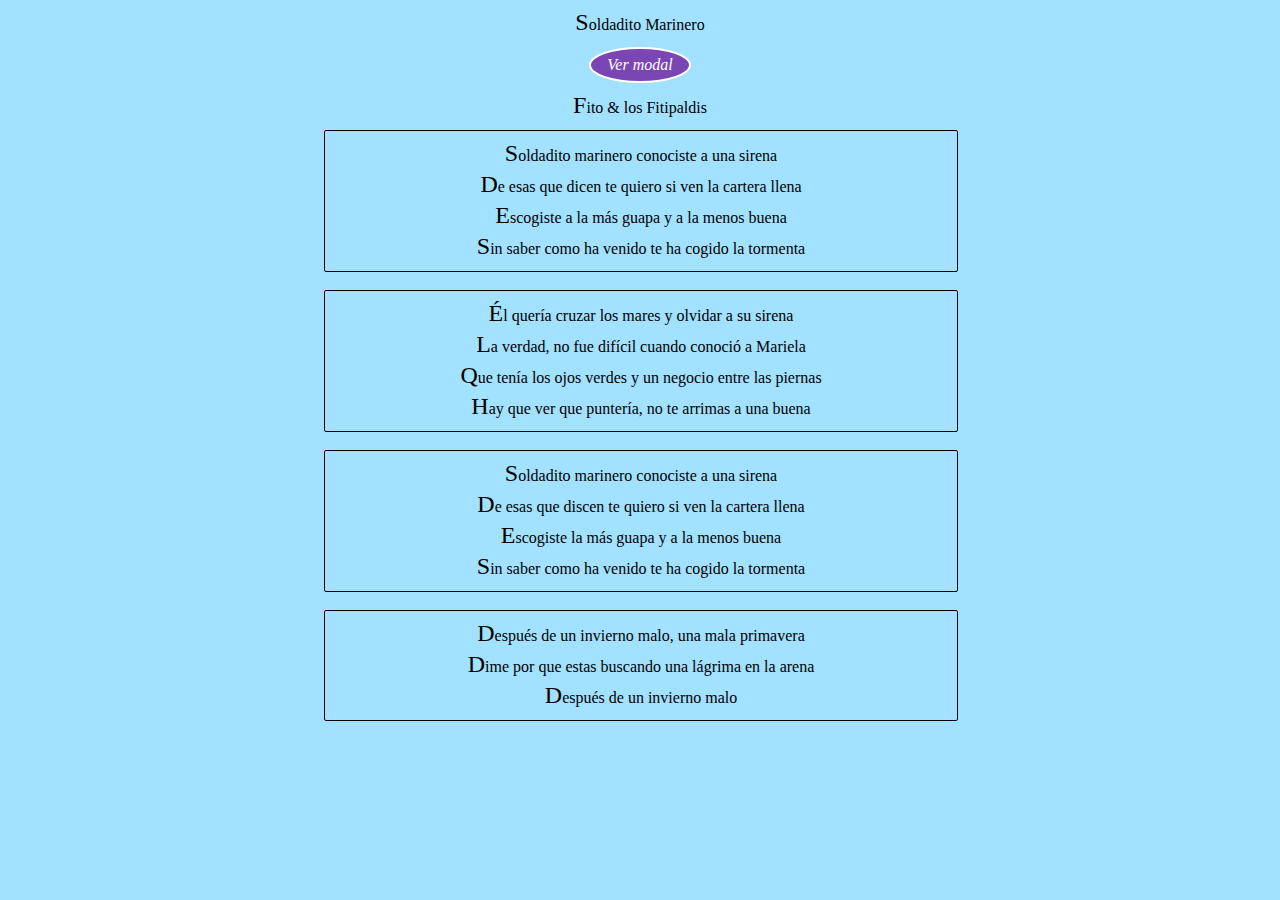
==== index.html @ cb5adc5b "Add files via upload" ====
<!DOCTYPE html>
<html lang="en">

<head>
    <meta charset="UTF-8">
    <meta http-equiv="X-UA-Compatible" content="IE=edge">
    <meta name="viewport" content="width=device-width, initial-scale=1.0">
    <title>Soldadito Marinero</title>
    <link rel="stylesheet" href="estilos.css">
</head>

<body>
   
    <p>Soldadito Marinero</p>
    <!--El boton para mostrar el modal-->
    <input id="mostrar-modal" name="modal" type="radio" />
    <label for="mostrar-modal"> Ver modal </label>
    <!--El boton para cerrar el modal-->
    <input id="cerrar-modal" name="modal" type="radio" /> 
    <label for="cerrar-modal"> X </label> 
    <p>Fito & los Fitipaldis</p>
    <div>
    <p>Soldadito marinero conociste a una sirena </p>

        <p>De esas que dicen te quiero si ven la cartera llena</p>

        <p>Escogiste a la más guapa y a la menos buena</p>

        <p>Sin saber como ha venido te ha cogido la tormenta</p>
    </div>
    <br>
    <!--Aqui está el contenido que se mostrará en la ventana modal
    En este caso es un div, y dentro un parrafo con un span dentro-->
    <div id="modal">
    <p><span>Alberto Enrique Pulido</span><br><br><br>enlace</p>
    </div>
    <div>
        <p>Él quería cruzar los mares y olvidar a su sirena</p>

        <p>La verdad, no fue difícil cuando conoció a Mariela</p>

        <p>Que tenía los ojos verdes y un negocio entre las piernas</p>

        <p> Hay que ver que puntería, no te arrimas a una buena</p>
    </div>
    <br>
    <div>
        <p>Soldadito marinero conociste a una sirena</p>

        <p>De esas que discen te quiero si ven la cartera llena</p>

        <p>Escogiste la más guapa y a la menos buena</p>

        <p>Sin saber como ha venido te ha cogido la tormenta</p>
    </div>
    <br>
    <div>
        <p>Después de un invierno malo, una mala primavera </p>
        <p>Dime por que estas buscando una lágrima en la arena</p>
        <p>Después de un invierno malo </p>
    </div>
</body>

</html>
---- estilos.css ----
body {
    background-color: rgb(162, 225, 255);
    text-align: center;
}

  

/*Aqui especifico como va a ser el modal, su posicion y demas*/
#modal {

    background: rgba(158, 148, 148, 0.144);
    color: #fff;
    position: fixed;
    top: -100vh;
    height: 30vh;
    width: 30vw;
    border: 1px solid;
    padding: 10px;
    box-shadow: 5px 10px 18px #888888;
    

}

/*Aqui centro el parrafo en el modal*/
#modal p {
    width: 60%;
    height: 40%;
    position: absolute;
    top: 0;
    left: 0;
    bottom: 0;
    right: 0;
    margin: auto;
    font-size: 1.5em;
    text-align: center;
  

}

#mostrar-modal {
    display: none;
}

/*Para hacer que la etiqueta se muestre como un boton*/
#mostrar-modal+label {
    background: rgb(121, 70, 180);
    display: table;
    margin: auto;
    color: #fff;
    line-height: 2;
    padding: 0 1em;
    cursor: pointer;
    border: solid 2px;
    border-radius: 50%;
    font-style: oblique;
    
}

#mostrar-modal+label:hover {
    background: #1c87e6;
    text-transform: uppercase;
}

#mostrar-modal:checked~#modal {
    top: 0;
}

#cerrar-modal {
    display: none;
}

#cerrar-modal+label {
    position: absolute;
    top: 1em;
    right: 1em;
    z-index: 100;
    color: #000000;
    font-weight: bold;
    cursor: pointer;
    background: rgb(255, 0, 157);
    width: 25px;
    height: 25px;
    line-height: 25px;
    text-align: center;
    border-radius: 50%;
    border-style: dotted;
    transition: all .5s;
}

#cerrar-modal+label {
    display: none;
}

#mostrar-modal:checked~#cerrar-modal+label {
    display: block;
}

#cerrar-modal:checked+label {
    display: none;
}

p {
    line-height: 12px;
}


div {
    line-height: 36px;
    border: solid 1px;
    border-radius: 2px;
    width: 50%;
    margin-left: 25%;

}

div:active {
    background-color: rgba(59, 248, 255, 0.596);
    font-family: Impact, Haettenschweiler, 'Arial Narrow Bold', sans-serif;
}

p::first-letter {
    font-size: 1.5em;
}
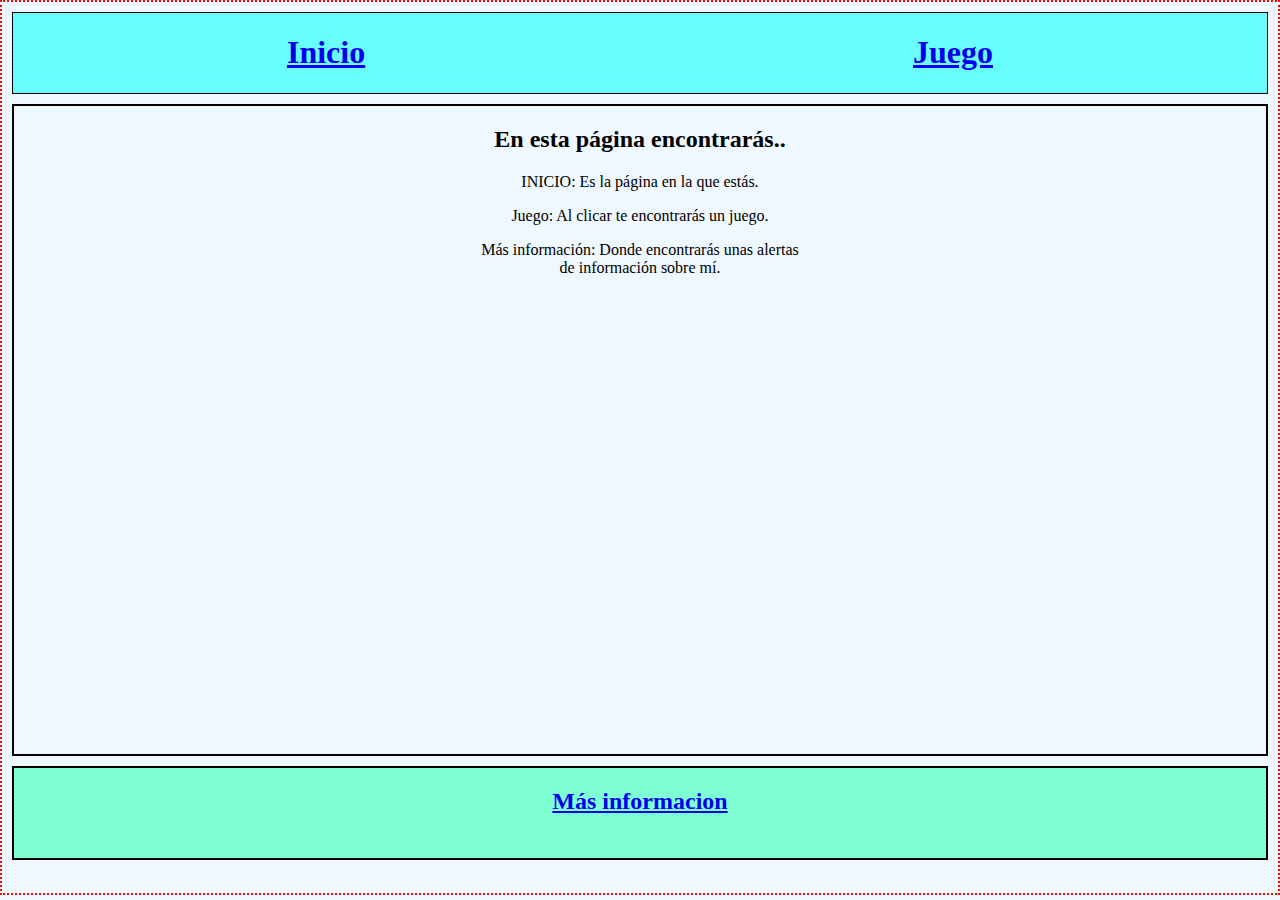
==== commit d0f36aa2: "Add files via upload" ====
--- a/index.html
+++ b/index.html
@@ -1,64 +1,28 @@
 <!DOCTYPE html>
 <html lang="en">
-
 <head>
     <meta charset="UTF-8">
     <meta http-equiv="X-UA-Compatible" content="IE=edge">
     <meta name="viewport" content="width=device-width, initial-scale=1.0">
-    <title>Soldadito Marinero</title>
-    <link rel="stylesheet" href="estilos.css">
+    <link rel="stylesheet" href="estilosIndex.css">
+    <title>Proyecto</title>
 </head>
+<body>
+    <header>
+        <nav>
+           <a href="index.html"><h1>Inicio</h1></a>
+           <a href="colorclic.html" target="_blank"><h1>Juego</h1></a> 
+        </nav>
+    </header>
+    <article>
+        <h2>En esta página encontrarás..</h2>
+        <p>INICIO: Es la página en la que estás.</p>
+        <p>Juego: Al clicar te encontrarás un juego.</p>
+        <p>Más información: Donde encontrarás unas alertas<br> de información sobre mí.</p>
+    </article>
+    <footer>
+        <a href="masinfo.html" target="_blank"><h2>Más informacion</h2></a> 
 
-<body>
-   
-    <p>Soldadito Marinero</p>
-    <!--El boton para mostrar el modal-->
-    <input id="mostrar-modal" name="modal" type="radio" />
-    <label for="mostrar-modal"> Ver modal </label>
-    <!--El boton para cerrar el modal-->
-    <input id="cerrar-modal" name="modal" type="radio" /> 
-    <label for="cerrar-modal"> X </label> 
-    <p>Fito & los Fitipaldis</p>
-    <div>
-    <p>Soldadito marinero conociste a una sirena </p>
-
-        <p>De esas que dicen te quiero si ven la cartera llena</p>
-
-        <p>Escogiste a la más guapa y a la menos buena</p>
-
-        <p>Sin saber como ha venido te ha cogido la tormenta</p>
-    </div>
-    <br>
-    <!--Aqui está el contenido que se mostrará en la ventana modal
-    En este caso es un div, y dentro un parrafo con un span dentro-->
-    <div id="modal">
-    <p><span>Alberto Enrique Pulido</span><br><br><br>enlace</p>
-    </div>
-    <div>
-        <p>Él quería cruzar los mares y olvidar a su sirena</p>
-
-        <p>La verdad, no fue difícil cuando conoció a Mariela</p>
-
-        <p>Que tenía los ojos verdes y un negocio entre las piernas</p>
-
-        <p> Hay que ver que puntería, no te arrimas a una buena</p>
-    </div>
-    <br>
-    <div>
-        <p>Soldadito marinero conociste a una sirena</p>
-
-        <p>De esas que discen te quiero si ven la cartera llena</p>
-
-        <p>Escogiste la más guapa y a la menos buena</p>
-
-        <p>Sin saber como ha venido te ha cogido la tormenta</p>
-    </div>
-    <br>
-    <div>
-        <p>Después de un invierno malo, una mala primavera </p>
-        <p>Dime por que estas buscando una lágrima en la arena</p>
-        <p>Después de un invierno malo </p>
-    </div>
+    </footer>
 </body>
-
 </html>--- a/estilosIndex.css
+++ b/estilosIndex.css
@@ -0,0 +1,87 @@
+@media screen and (min-width: 30em) and (orientation: landscape) {
+    body{
+        margin: auto;
+        height: 99vh;
+        width: auto;
+        border: dotted 2px red;
+        background-color: aliceblue;
+    }
+  }
+  nav{
+    display: flex;
+    flex-direction: row;
+    margin: 10px 10px 10px 10px;
+    border: solid 1px;
+    justify-content: center;
+    justify-content: space-around;
+    background-color: rgba(0, 255, 255, 0.568);
+  }
+  h1:hover{
+    text-transform: uppercase;
+  }
+  nav:hover{
+    background-color: bisque;
+  }
+  article{
+    margin: 10px 10px 10px 10px;
+    height: 72vh;
+    width: auto;
+    border: solid 2px;
+    text-align: center;
+  }
+  footer{
+    margin: 10px 10px 10px 10px;
+    height: 10vh;
+    width: auto;
+    border: solid 2px;
+    text-align: center;
+    background-color: aquamarine;
+  }
+  footer:hover{
+    background-color: bisque;
+  }
+  
+.container {
+    display: flex;
+    justify-content: space-between;
+    flex-wrap: wrap;
+
+}
+
+.container2 {
+    display: flex;
+    justify-content: center;
+
+}
+
+.box {
+    width: 21vh;
+    height: 22vh;
+    background-color: #00ff627c;
+    margin-right: 10px;
+    text-align: center;
+    align-items: center;
+    justify-content: center;
+    display: flex;
+}
+
+#c1{
+    background-color: goldenrod;
+   
+}
+#c2{
+    background-color: pink;
+}
+#c3{
+    background-color: rgb(16, 17, 124);
+   
+}
+#c4{
+    background-color: orange;
+   
+}
+#c5{
+    background-color: magenta;
+   
+}
+  
